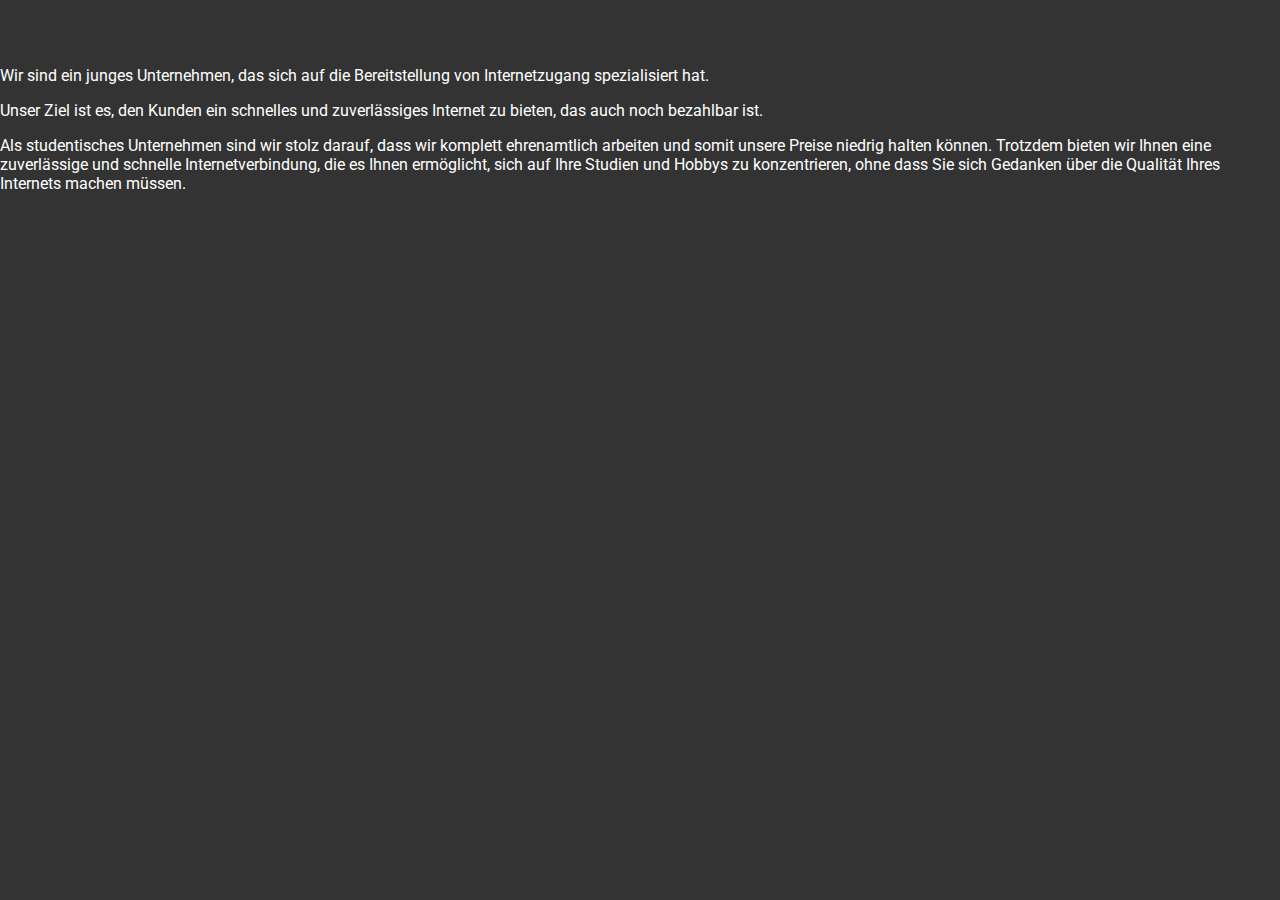
==== sub/about.html @ aa4346f3 "update" ====
<!DOCTYPE html>
<html lang="en">
    <head>
        <meta charset="UTF-8">
        <title>Lightmesh - Über uns</title>
        <link rel="stylesheet" href="../style/main.css">
    </head>
    <body>
      <p>Wir sind ein junges Unternehmen, das sich auf die Bereitstellung von Internetzugang spezialisiert hat.</p>
      <p>Unser Ziel ist es, den Kunden ein schnelles und zuverlässiges Internet zu bieten, das auch noch bezahlbar ist.</p>
      <p>
        Als studentisches Unternehmen sind wir stolz darauf, dass wir komplett ehrenamtlich arbeiten und somit unsere Preise niedrig halten können. Trotzdem bieten wir Ihnen eine zuverlässige und schnelle Internetverbindung, die es Ihnen ermöglicht, sich auf Ihre Studien und Hobbys zu konzentrieren, ohne dass Sie sich Gedanken über die Qualität Ihres Internets machen müssen.
      </p>
    </body>
</html>
---- style/main.css ----
@import url('https://fonts.googleapis.com/css?family=Roboto');

body{
    font-family: 'Roboto', sans-serif;
    margin: 0;
    background-color: #333;
    color: #ffffff;
    padding-top: 50px;
}
nav {
    display: block;
    width: 100%;
    position: fixed;
    top: 0;
    left: 0;
    z-index: 1;
    mix-blend-mode: color-dodge;
}

nav select {
    appearance: none;
    background-color: #333;
    color: #ffffff;
    font-size: 14px;
    padding: 10px;
    border: none;
    float: right;
}

nav a img {
    float: left;
    max-width: 20vh;
    height: auto;
    filter: invert(100%);
}

header {
    width: 100%;
    text-align: center;
    font-size: 18px;
    background: linear-gradient(to right, rgba(253, 52, 229, 0) 0%, #6247fd 50%, rgba(253, 52, 229, 0) 100%);
    color: #ffffff;
}
header h1 {
    font-size: 24px;

}

#slider1{
    display: block;
    margin: 0 auto;
}
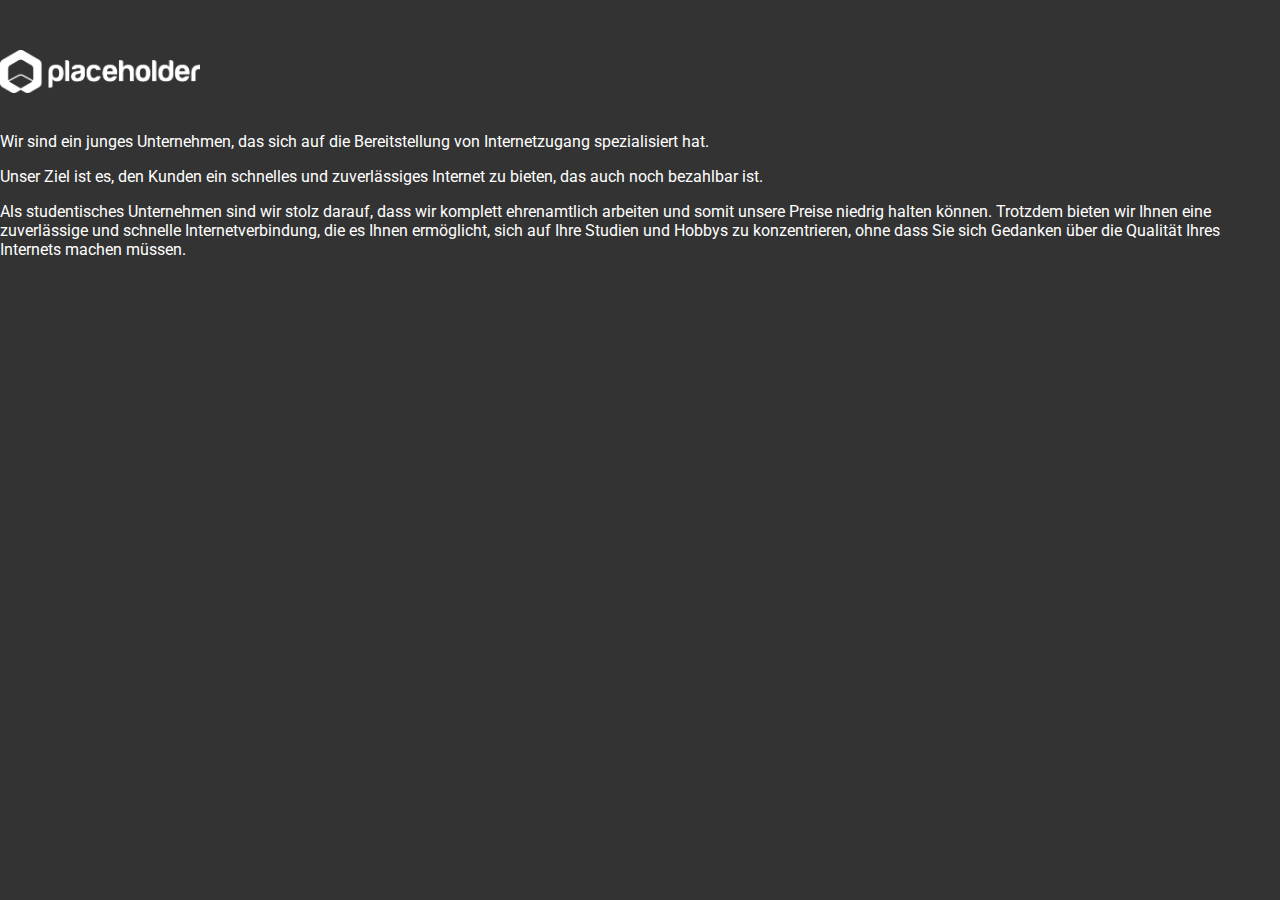
==== commit 509fdb19: "update" ====
--- a/sub/about.html
+++ b/sub/about.html
@@ -6,10 +6,14 @@
         <link rel="stylesheet" href="../style/main.css">
     </head>
     <body>
-      <p>Wir sind ein junges Unternehmen, das sich auf die Bereitstellung von Internetzugang spezialisiert hat.</p>
-      <p>Unser Ziel ist es, den Kunden ein schnelles und zuverlässiges Internet zu bieten, das auch noch bezahlbar ist.</p>
-      <p>
-        Als studentisches Unternehmen sind wir stolz darauf, dass wir komplett ehrenamtlich arbeiten und somit unsere Preise niedrig halten können. Trotzdem bieten wir Ihnen eine zuverlässige und schnelle Internetverbindung, die es Ihnen ermöglicht, sich auf Ihre Studien und Hobbys zu konzentrieren, ohne dass Sie sich Gedanken über die Qualität Ihres Internets machen müssen.
-      </p>
+        <a href="../index.html"><img class ="logo" src="../assets/images/placeholder.com-logo3.png" alt="Lightmesh Logo"></a>
+        <div clas="subbody">
+            <br>
+            <p>Wir sind ein junges Unternehmen, das sich auf die Bereitstellung von Internetzugang spezialisiert hat.</p>
+            <p>Unser Ziel ist es, den Kunden ein schnelles und zuverlässiges Internet zu bieten, das auch noch bezahlbar ist.</p>
+            <p>
+                Als studentisches Unternehmen sind wir stolz darauf, dass wir komplett ehrenamtlich arbeiten und somit unsere Preise niedrig halten können. Trotzdem bieten wir Ihnen eine zuverlässige und schnelle Internetverbindung, die es Ihnen ermöglicht, sich auf Ihre Studien und Hobbys zu konzentrieren, ohne dass Sie sich Gedanken über die Qualität Ihres Internets machen müssen.
+            </p>
+        </div>
     </body>
 </html>--- a/style/main.css
+++ b/style/main.css
@@ -1,12 +1,13 @@
 @import url('https://fonts.googleapis.com/css?family=Roboto');
 
-body{
+body {
     font-family: 'Roboto', sans-serif;
     margin: 0;
     background-color: #333;
     color: #ffffff;
     padding-top: 50px;
 }
+
 nav {
     display: block;
     width: 100%;
@@ -15,38 +16,232 @@
     left: 0;
     z-index: 1;
     mix-blend-mode: color-dodge;
-}
-
-nav select {
+    filter: grayscale(100%);
+}
+
+#navbuttons {
+    text-align: right;
+}
+
+#navbuttons select {
     appearance: none;
     background-color: #333;
     color: #ffffff;
-    font-size: 14px;
+    font-size: 18px;
     padding: 10px;
     border: none;
     float: right;
 }
 
-nav a img {
+#navlogo a img {
     float: left;
     max-width: 20vh;
     height: auto;
     filter: invert(100%);
 }
 
+.logo {
+    filter: invert(100%);
+    max-width: 200px;
+    height: auto;
+    top: 0;
+}
+
 header {
     width: 100%;
     text-align: center;
     font-size: 18px;
     background: linear-gradient(to right, rgba(253, 52, 229, 0) 0%, #6247fd 50%, rgba(253, 52, 229, 0) 100%);
     color: #ffffff;
-}
-header h1 {
-    font-size: 24px;
-
+    margin-bottom: 0;
 }
 
 #slider1{
     display: block;
     margin: 0 auto;
+}
+
+#title {
+    text-align: center;
+    color: #333;
+    margin: 0 auto;
+    max-width: 800px;
+    padding: 0.1vm;
+}
+
+#title h1 {
+    font-size: 3em;
+    font-weight: bold;
+    margin-bottom: 0.1em;
+    text-shadow: 0.02rem 0 0 white, -0.02rem 0 0 white, 0 0.02rem 0 white, 0 -0.02rem 0 white;
+}
+
+#title h2 {
+    font-size: 2em;
+    font-weight: normal;
+    margin-top: 0;
+    margin-bottom: 0;
+    padding-bottom: 5px;
+    color: white;
+}
+
+main {
+    width: 100%;
+    margin: 0 auto;
+    font-size: 1.2em;
+    line-height: 1.5;
+    color: #444;
+    background-color: #fff;
+    padding: 2em;
+    box-sizing: border-box;
+}
+
+main ul {
+    list-style: none;
+    margin: 0;
+    padding: 0;
+    text-align: center;
+}
+
+main li {
+    background-color: #f2f2f2;
+    margin: 0.5em 0;
+    padding: 0.5em;
+    border-radius: 5px;
+    box-shadow: 0 2px 2px rgba(0, 0, 0, 0.1);
+}
+
+#gallerybox {
+    width: 100%;
+    margin: 0;
+    background: rgba(98, 71, 253, 0.25);
+    display: flex;
+}
+
+table {
+    width: 100%;
+    border-collapse: collapse;
+}
+
+th, td {
+    text-align: left;
+    padding: 8px;
+}
+
+tr:nth-child(even) {
+    background-color: #f2f2f2;
+}
+
+th {
+    background-color: #333;
+    color: #ffffff;
+}
+
+tr:nth-child(even) {
+    color: #333;
+}
+
+#störungsmeldung {
+    width: 50%;
+    margin: 0 auto;
+    text-align: center;
+    font-family: sans-serif;
+    font-size: 18px;
+    line-height: 1.5;
+}
+
+#störungsmeldung h2 {
+    font-size: 24px;
+    font-weight: bold;
+    margin-bottom: 10px;
+}
+
+#störungsmeldung p {
+    margin-bottom: 10px;
+}
+
+#störungsmeldung label {
+    margin-right: 10px;
+}
+
+#störungsmeldung input[type="checkbox"] {
+    margin-right: 10px;
+}
+
+#störungsmeldung button[type="submit"] {
+    background-color: #333;
+    color: #fff;
+    padding: 10px 20px;
+    border: none;
+    cursor: pointer;
+}
+
+#störungsmeldung button[type="submit"]:hover {
+    background-color: #6247fd;
+}
+
+#formular {
+    width: 500px;
+    margin: 0 auto;
+    text-align: center;
+    font-family: sans-serif;
+}
+
+#formular form {
+    display: flex;
+    flex-direction: column;
+    align-items: center;
+}
+
+#formular label {
+    font-weight: bold;
+    margin-bottom: 2px;
+}
+
+#formular input[type="text"], #formular input[type="email"], #formular input[type="tel"], #formular textarea {
+    width: 70%;
+    padding: 12px 20px;
+    margin: 8px 0;
+    box-sizing: border-box;
+    border: 2px solid #ccc;
+    border-radius: 4px;
+}
+
+#formular input[type="submit"] {
+    width: 50%;
+    background-color: #333;
+    color: #ffffff;
+    padding: 14px 20px;
+    margin: 8px 0;
+    border: none;
+    border-radius: 4px;
+    cursor: pointer;
+}
+
+#formular input[type="submit"]:hover {
+    background-color: #6247fd;
+}
+
+footer {
+    width: 100%;
+    background-color: #333;
+    color: #ffffff;
+    text-align: center;
+    padding: 20px;
+    box-sizing: border-box;
+}
+
+.clearfix::after {
+    content: "";
+    clear: both;
+    display: table;
+}
+
+@media only screen and (max-width: 600px) {
+    #formular {
+        width: 90%;
+    }
+    #formular input[type="submit"] {
+        width: 70%;
+    }
 }